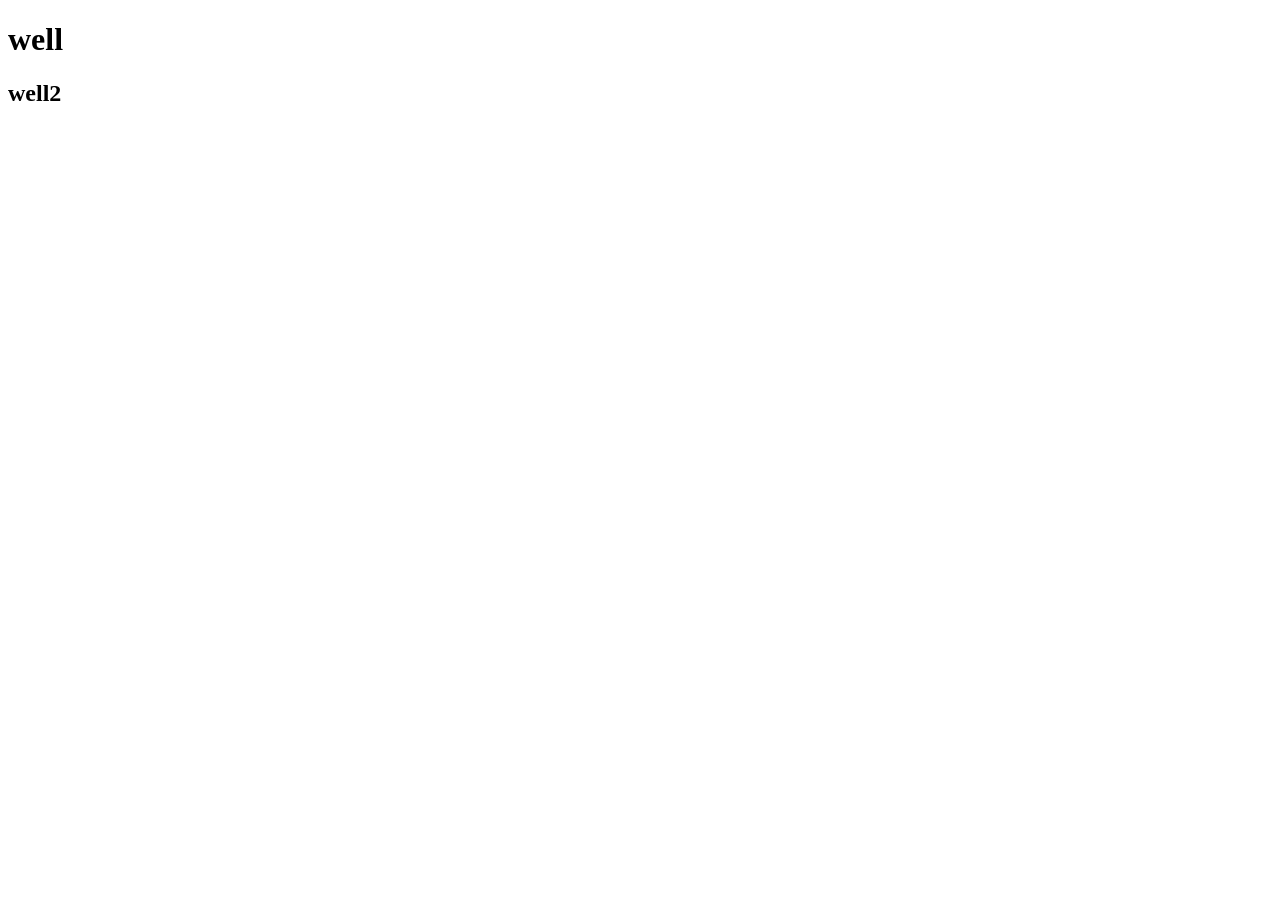
==== index.html @ ff775b7e "firstprojext" ====
<!DOCTYPE html>
<html lang="en">
<head>
    <meta charset="UTF-8">
    <meta name="viewport" content="width=device-width, initial-scale=1.0">
    <title>test 2</title>
</head>
<body>
    <h1>well</h1>
<h2>well2</h2>
</body>
</html>
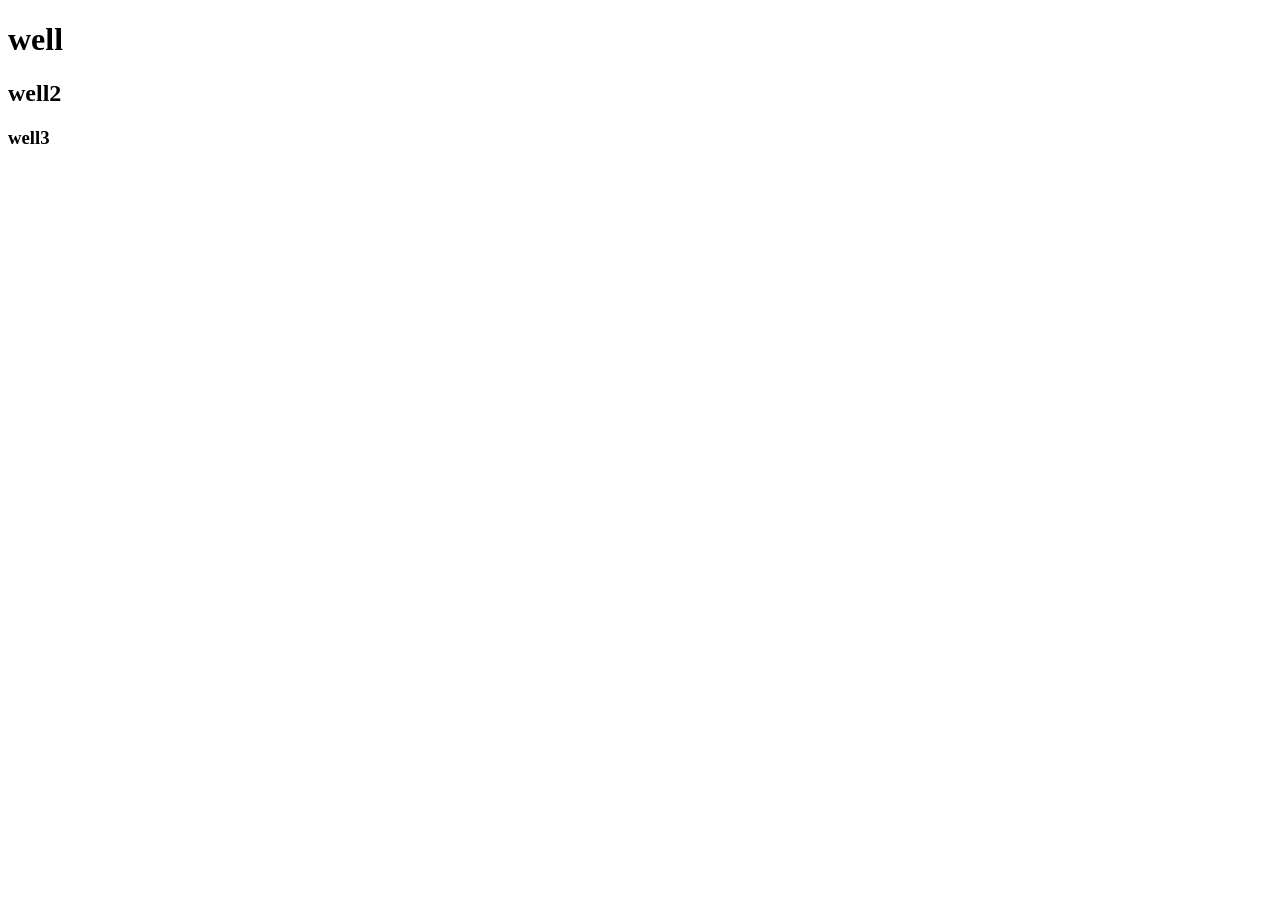
==== commit f90bba9e: "first commit" ====
--- a/index.html
+++ b/index.html
@@ -8,5 +8,6 @@
 <body>
     <h1>well</h1>
 <h2>well2</h2>
+<h3>well3</h3>
 </body>
 </html>
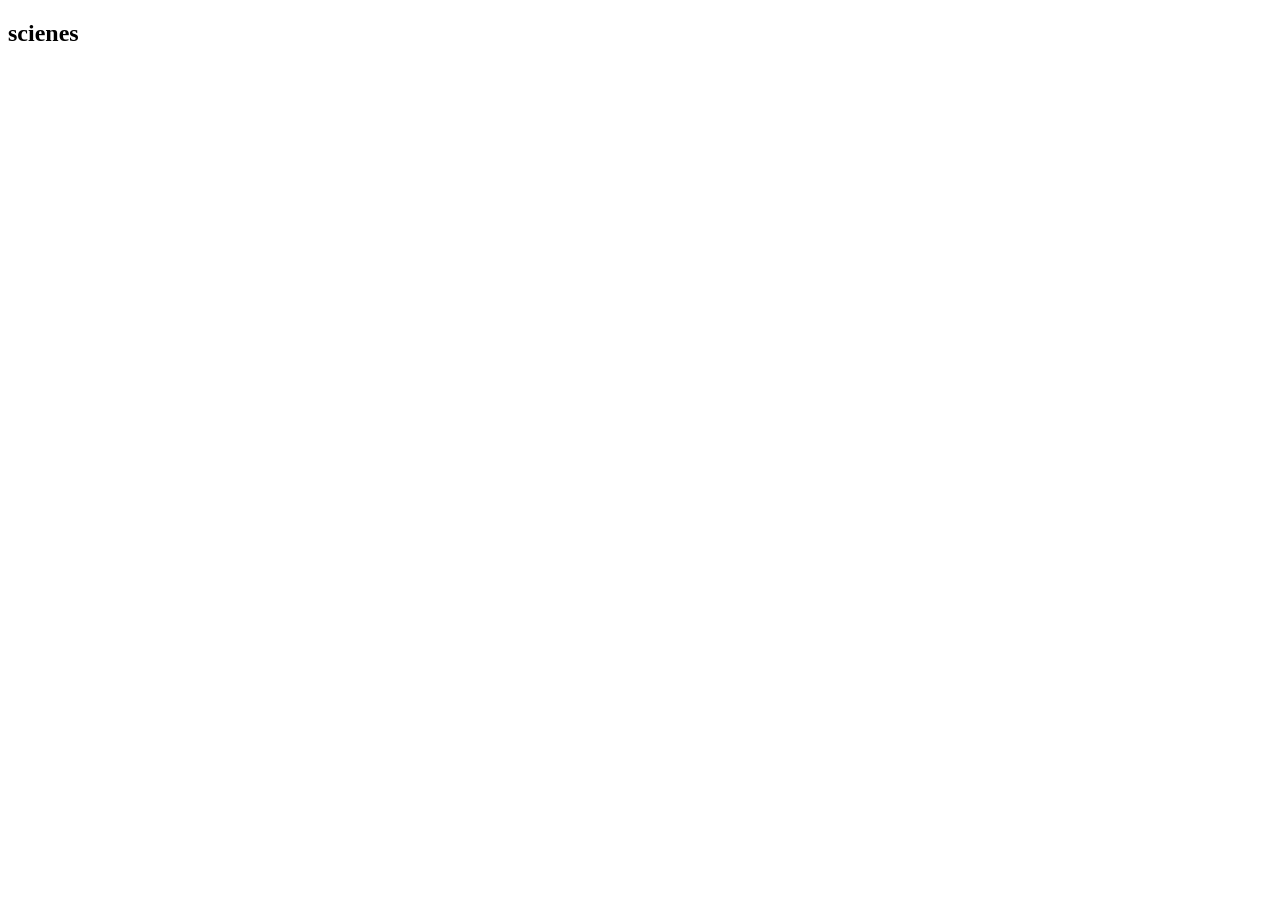
==== commit bd1b6c2e: "first commit" ====
--- a/index.html
+++ b/index.html
@@ -3,11 +3,10 @@
 <head>
     <meta charset="UTF-8">
     <meta name="viewport" content="width=device-width, initial-scale=1.0">
-    <title>test 2</title>
+    <title>fahad</title>
 </head>
 <body>
-    <h1>well</h1>
-<h2>well2</h2>
-<h3>well3</h3>
+    
+    <h2>scienes</h2>
 </body>
 </html>
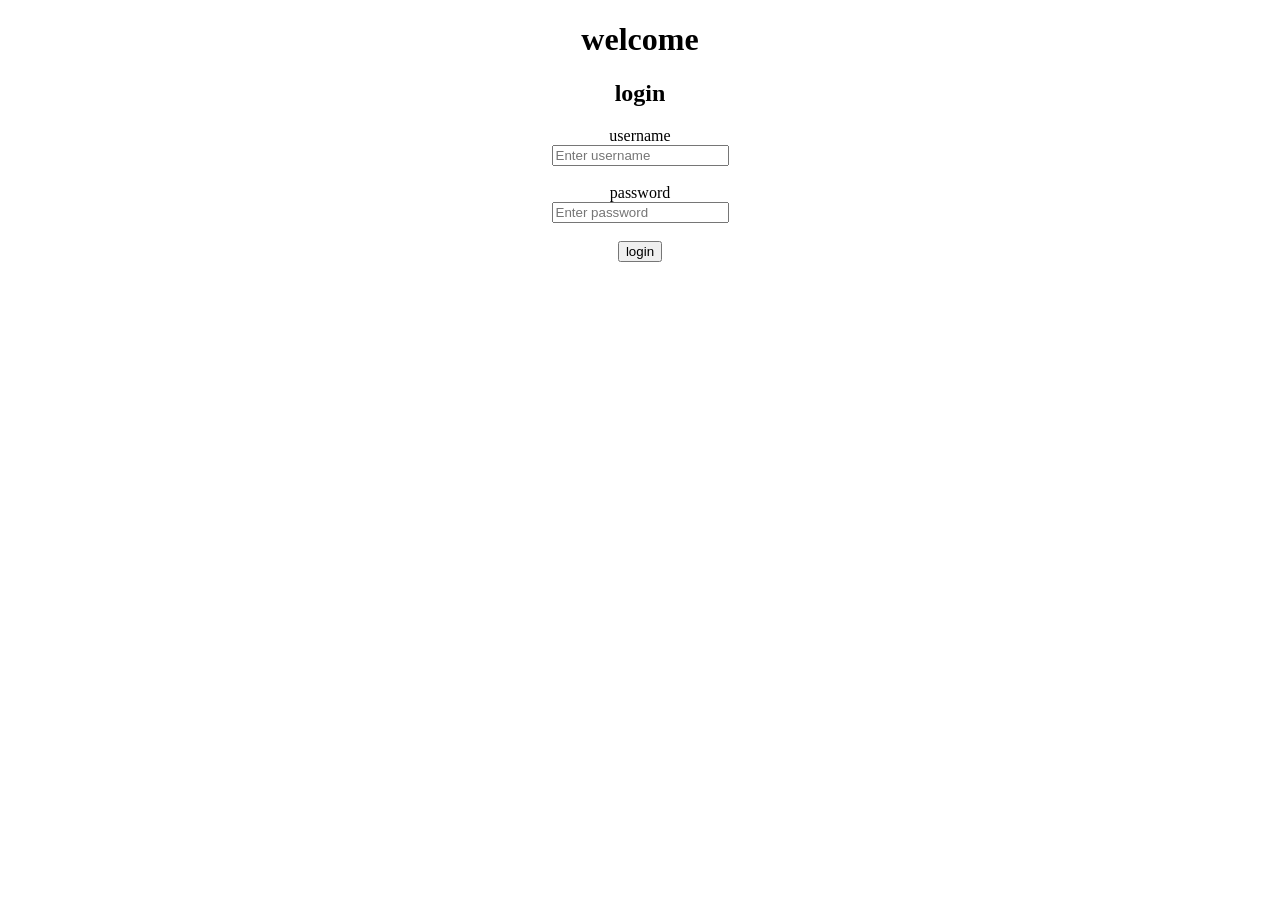
==== commit f62074b1: "login" ====
--- a/index.html
+++ b/index.html
@@ -3,10 +3,19 @@
 <head>
     <meta charset="UTF-8">
     <meta name="viewport" content="width=device-width, initial-scale=1.0">
-    <title>fahad</title>
+    <title>login</title>
 </head>
 <body>
-    
-    <h2>scienes</h2>
+    <body style="background-color: white;">
+    <h1 style="text-align: center;">welcome</h1>
+    <form style="text-align: center;"><h2>login</h2>
+        <label>username</label> <br>
+        <input type="text" placeholder="Enter username" required>
+        <br><br>
+        <label>password</label> <br>
+        <input type="password" placeholder="Enter password" required>
+        <br><br>
+        <button type="submit">login</button>
+    </form>
 </body>
 </html>
